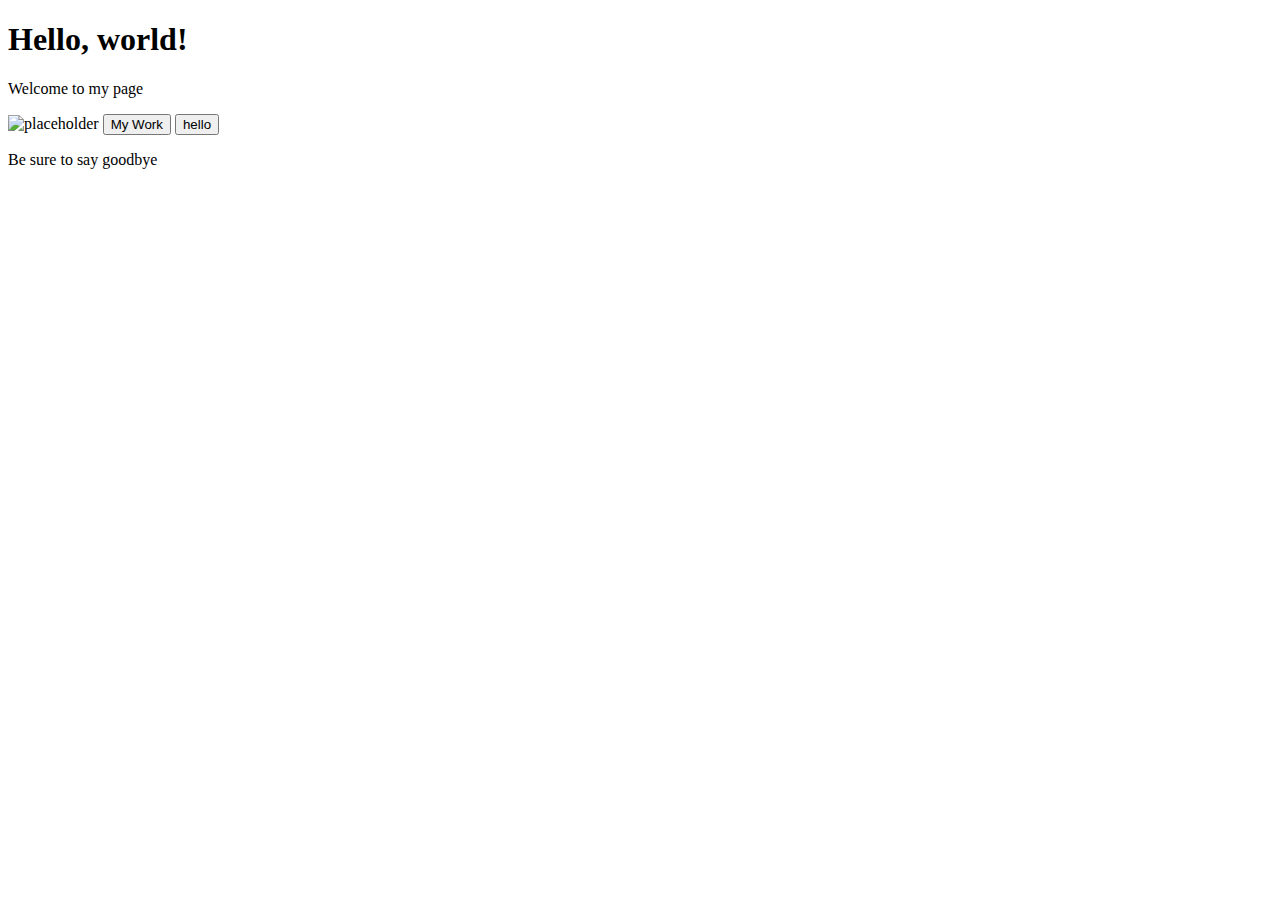
==== bootstrap/index.html @ 63cfd322 "adding bootstrap and finals" ====
<!doctype html>
<html lang="en">

<head>
    <!-- Required meta tags -->
    <meta charset="utf-8">
    <meta name="viewport" content="width=device-width, initial-scale=1">

    <!-- Bootstrap CSS -->
    <link href="https://cdn.jsdelivr.net/npm/bootstrap@5.0.0-beta2/dist/css/bootstrap.min.css" rel="stylesheet"
        integrity="sha384-BmbxuPwQa2lc/FVzBcNJ7UAyJxM6wuqIj61tLrc4wSX0szH/Ev+nYRRuWlolflfl" crossorigin="anonymous">

    <title>Hello, world!</title>
</head>

<body>
    <div class="container">
        <header class="text-center bg-success">
            <h1 class="display-1 text-white">Hello, world!</h1>
            <p class="h4 fst-italic text-grey fw-bold">Welcome to my page</p>
        </header>
        <img class="img-fluid img-thumbnail mx-auto d-block rounded-circle" src="https://via.placeholder.com/250"
            alt="placeholder">
        <button class="btn btn-danger text-white">My Work</button>
        <button class=" btn btn-outline-primary btn-lg">hello</button>
        <div class="alert alert-warning">
            <p class="h4 text-center">Be sure to say goodbye</p>
        </div>
    </div>



    <!-- Optional JavaScript; choose one of the two! -->

    <!-- Option 1: Bootstrap Bundle with Popper -->
    <script src="https://cdn.jsdelivr.net/npm/bootstrap@5.0.0-beta2/dist/js/bootstrap.bundle.min.js"
        integrity="sha384-b5kHyXgcpbZJO/tY9Ul7kGkf1S0CWuKcCD38l8YkeH8z8QjE0GmW1gYU5S9FOnJ0" crossorigin="anonymous">
    </script>

    <!-- Option 2: Separate Popper and Bootstrap JS -->
    <!--
    <script src="https://cdn.jsdelivr.net/npm/@popperjs/core@2.6.0/dist/umd/popper.min.js" integrity="sha384-KsvD1yqQ1/1+IA7gi3P0tyJcT3vR+NdBTt13hSJ2lnve8agRGXTTyNaBYmCR/Nwi" crossorigin="anonymous"></script>
    <script src="https://cdn.jsdelivr.net/npm/bootstrap@5.0.0-beta2/dist/js/bootstrap.min.js" integrity="sha384-nsg8ua9HAw1y0W1btsyWgBklPnCUAFLuTMS2G72MMONqmOymq585AcH49TLBQObG" crossorigin="anonymous"></script>
    -->
</body>

</html>
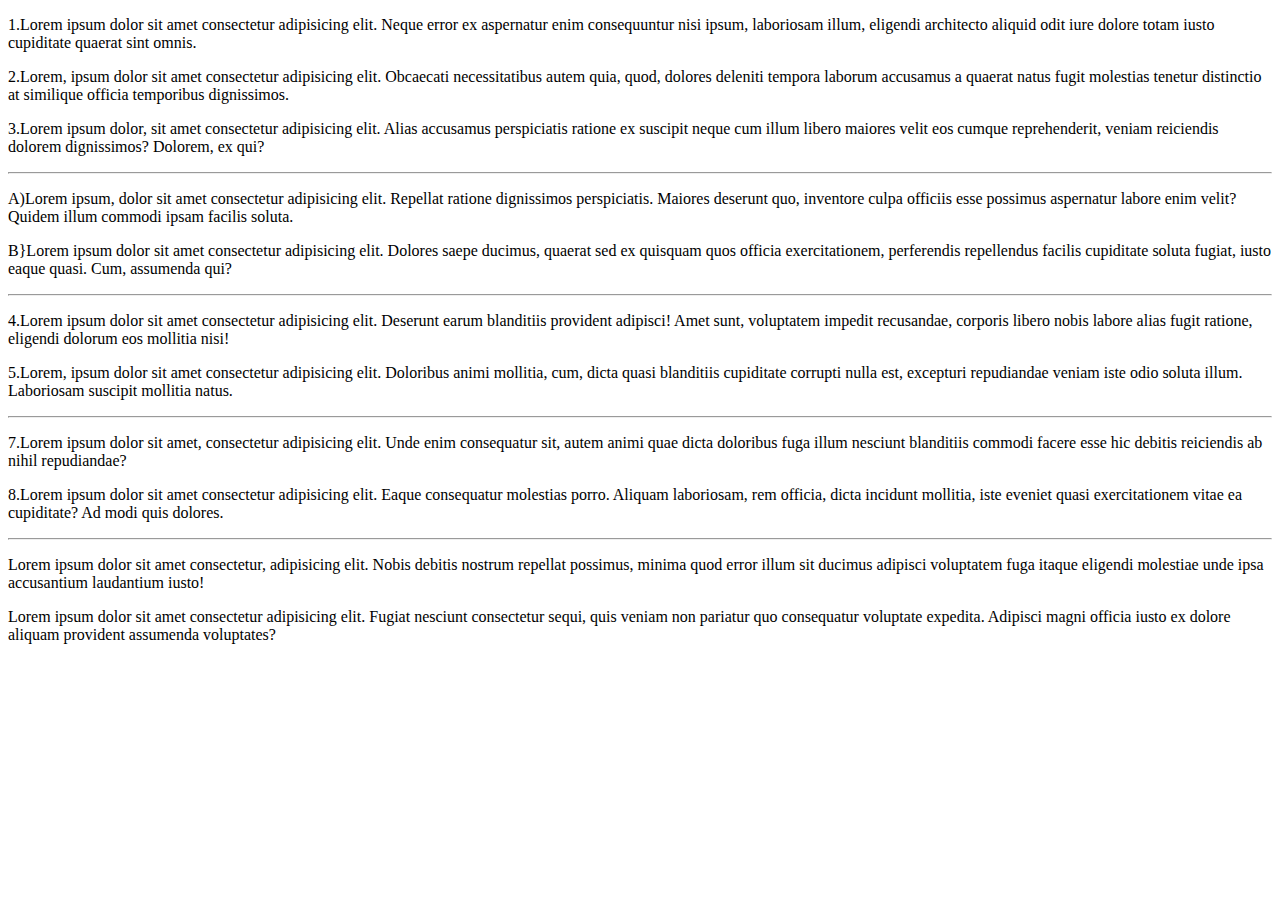
==== commit 669d34a0: "using one css stylesheet" ====
--- a/bootstrap/index.html
+++ b/bootstrap/index.html
@@ -15,20 +15,91 @@
 
 <body>
     <div class="container">
-        <header class="text-center bg-success">
-            <h1 class="display-1 text-white">Hello, world!</h1>
-            <p class="h4 fst-italic text-grey fw-bold">Welcome to my page</p>
-        </header>
-        <img class="img-fluid img-thumbnail mx-auto d-block rounded-circle" src="https://via.placeholder.com/250"
-            alt="placeholder">
-        <button class="btn btn-danger text-white">My Work</button>
-        <button class=" btn btn-outline-primary btn-lg">hello</button>
-        <div class="alert alert-warning">
-            <p class="h4 text-center">Be sure to say goodbye</p>
+        <div class="row">
+            <div class="col">
+                <p>1.Lorem ipsum dolor sit amet consectetur adipisicing elit. Neque error ex aspernatur enim
+                    consequuntur
+                    nisi ipsum, laboriosam illum, eligendi architecto aliquid odit iure dolore totam iusto cupiditate
+                    quaerat sint omnis.</p>
+            </div>
+            <div class="col">
+                <p>2.Lorem, ipsum dolor sit amet consectetur adipisicing elit. Obcaecati necessitatibus autem quia,
+                    quod, dolores deleniti tempora laborum accusamus a quaerat natus fugit molestias tenetur
+                    distinctio at similique officia temporibus dignissimos. </p>
+            </div>
+            <div class="col">
+                <p>3.Lorem ipsum dolor, sit amet consectetur adipisicing elit. Alias accusamus perspiciatis ratione ex
+                    suscipit neque cum illum libero maiores velit eos cumque reprehenderit, veniam reiciendis dolorem
+                    dignissimos? Dolorem, ex qui?</p>
+            </div>
         </div>
+        <hr>
+        <div class="row">
+            <div class="col-8">
+                <p>A)Lorem ipsum, dolor sit amet consectetur adipisicing elit. Repellat ratione dignissimos
+                    perspiciatis.
+                    Maiores deserunt quo, inventore culpa officiis esse possimus aspernatur labore enim velit? Quidem
+                    illum
+                    commodi ipsam facilis soluta.</p>
+            </div>
+            <div class="col-4">
+                <p>B}Lorem ipsum dolor sit amet consectetur adipisicing elit. Dolores saepe ducimus, quaerat sed ex
+                    quisquam
+                    quos officia exercitationem, perferendis repellendus facilis cupiditate soluta fugiat, iusto eaque
+                    quasi. Cum, assumenda qui?</p>
+            </div>
+        </div>
+        <hr>
+        <div class="row">
+            <div class="col-md-4 col-lg-8">
+                <p>4.Lorem ipsum dolor sit amet consectetur adipisicing elit. Deserunt earum blanditiis provident
+                    adipisci!
+                    Amet sunt, voluptatem impedit recusandae, corporis libero nobis labore alias fugit ratione, eligendi
+                    dolorum eos mollitia nisi!</p>
+            </div>
+            <div class="col-md-8 col-lg-4">
+                <p>5.Lorem, ipsum dolor sit amet consectetur adipisicing elit. Doloribus animi mollitia, cum, dicta
+                    quasi
+                    blanditiis cupiditate corrupti nulla est, excepturi repudiandae veniam iste odio soluta illum.
+                    Laboriosam suscipit mollitia natus.</p>
+            </div>
+        </div>
+        <hr>
+        <div class="row">
+            <div class="col-sm-5 col-md-8 col-xl-3">
+                <p>7.Lorem ipsum dolor sit amet, consectetur adipisicing elit. Unde enim consequatur sit, autem animi
+                    quae
+                    dicta doloribus fuga illum nesciunt blanditiis commodi facere esse hic debitis reiciendis ab nihil
+                    repudiandae?</p>
+            </div>
+            <div class="col-sm-7 col-md-4 col-xl-9">
+                <p>8.Lorem ipsum dolor sit amet consectetur adipisicing elit. Eaque consequatur molestias porro. Aliquam
+                    laboriosam, rem officia, dicta incidunt mollitia, iste eveniet quasi exercitationem vitae ea
+                    cupiditate?
+                    Ad modi quis dolores.</p>
+            </div>
+        </div>
+        <hr>
+        <div class="col-md-5 offset-7">
+            <p>Lorem ipsum dolor sit amet consectetur, adipisicing elit. Nobis debitis nostrum repellat possimus, minima
+                quod error illum sit ducimus adipisci voluptatem fuga itaque eligendi molestiae unde ipsa accusantium
+                laudantium iusto!</p>
+        </div>
+        <section class="bg-info ac-bg">
+            <div class="container">
+                <div class="row">
+                    <div class="col">
+                        <p>Lorem ipsum dolor sit amet consectetur adipisicing elit. Fugiat nesciunt consectetur sequi,
+                            quis
+                            veniam
+                            non pariatur quo consequatur voluptate expedita. Adipisci magni officia iusto ex dolore
+                            aliquam
+                            provident assumenda voluptates?</p>
+                    </div>
+                </div>
+            </div>
+        </section>
     </div>
-
-
 
     <!-- Optional JavaScript; choose one of the two! -->
 
@@ -36,12 +107,6 @@
     <script src="https://cdn.jsdelivr.net/npm/bootstrap@5.0.0-beta2/dist/js/bootstrap.bundle.min.js"
         integrity="sha384-b5kHyXgcpbZJO/tY9Ul7kGkf1S0CWuKcCD38l8YkeH8z8QjE0GmW1gYU5S9FOnJ0" crossorigin="anonymous">
     </script>
-
-    <!-- Option 2: Separate Popper and Bootstrap JS -->
-    <!--
-    <script src="https://cdn.jsdelivr.net/npm/@popperjs/core@2.6.0/dist/umd/popper.min.js" integrity="sha384-KsvD1yqQ1/1+IA7gi3P0tyJcT3vR+NdBTt13hSJ2lnve8agRGXTTyNaBYmCR/Nwi" crossorigin="anonymous"></script>
-    <script src="https://cdn.jsdelivr.net/npm/bootstrap@5.0.0-beta2/dist/js/bootstrap.min.js" integrity="sha384-nsg8ua9HAw1y0W1btsyWgBklPnCUAFLuTMS2G72MMONqmOymq585AcH49TLBQObG" crossorigin="anonymous"></script>
-    -->
 </body>
 
 </html>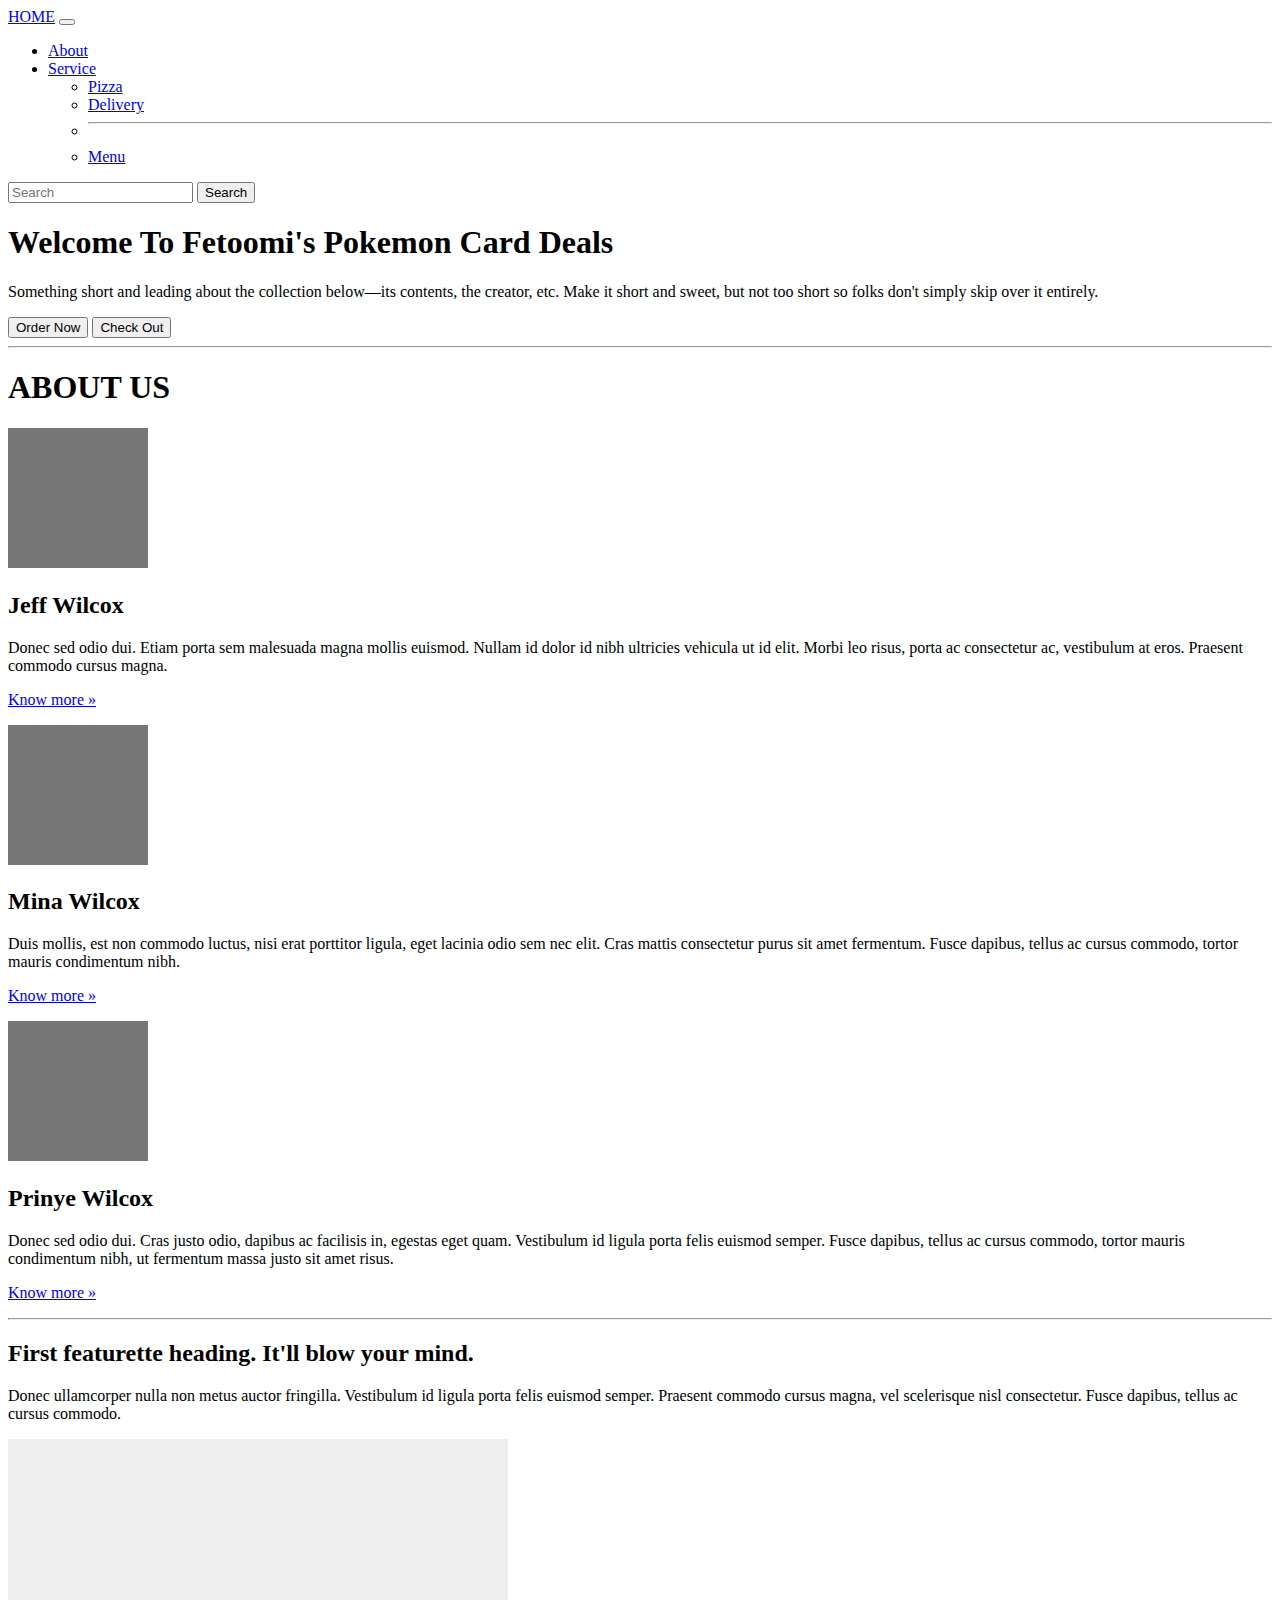
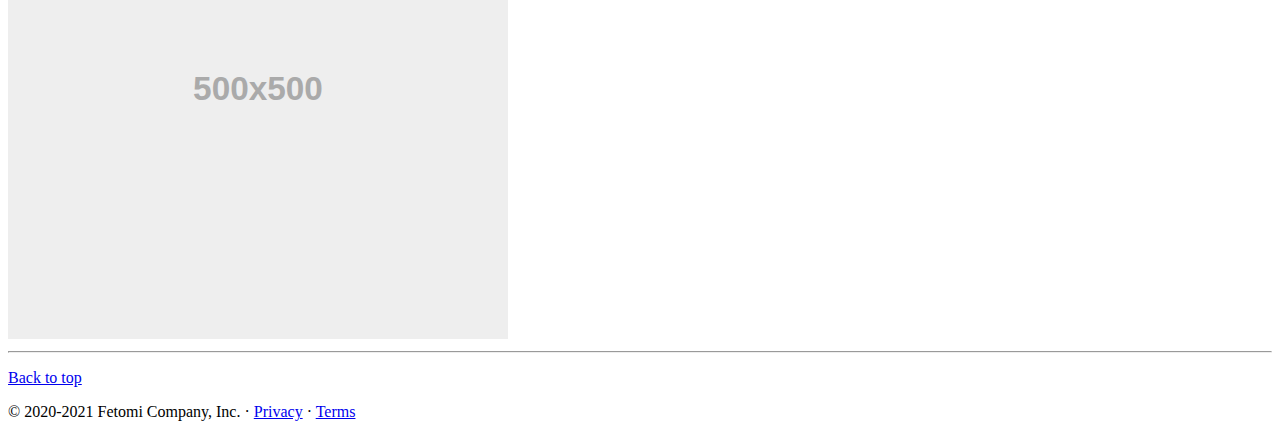
==== commit 7fc32ead: "ffinals & bootstrap" ====
--- a/bootstrap/index.html
+++ b/bootstrap/index.html
@@ -2,110 +2,130 @@
 <html lang="en">
 
 <head>
-    <!-- Required meta tags -->
-    <meta charset="utf-8">
-    <meta name="viewport" content="width=device-width, initial-scale=1">
+  <!-- Required meta tags -->
+  <meta charset="utf-8">
+  <meta name="viewport" content="width=device-width, initial-scale=1">
 
-    <!-- Bootstrap CSS -->
-    <link href="https://cdn.jsdelivr.net/npm/bootstrap@5.0.0-beta2/dist/css/bootstrap.min.css" rel="stylesheet"
-        integrity="sha384-BmbxuPwQa2lc/FVzBcNJ7UAyJxM6wuqIj61tLrc4wSX0szH/Ev+nYRRuWlolflfl" crossorigin="anonymous">
+  <!-- Bootstrap CSS -->
+  <link href="https://cdn.jsdelivr.net/npm/bootstrap@5.0.0-beta2/dist/css/bootstrap.min.css" rel="stylesheet"
+    integrity="sha384-BmbxuPwQa2lc/FVzBcNJ7UAyJxM6wuqIj61tLrc4wSX0szH/Ev+nYRRuWlolflfl" crossorigin="anonymous">
 
-    <title>Hello, world!</title>
+  <title>Bootstrap</title>
 </head>
 
 <body>
-    <div class="container">
-        <div class="row">
-            <div class="col">
-                <p>1.Lorem ipsum dolor sit amet consectetur adipisicing elit. Neque error ex aspernatur enim
-                    consequuntur
-                    nisi ipsum, laboriosam illum, eligendi architecto aliquid odit iure dolore totam iusto cupiditate
-                    quaerat sint omnis.</p>
-            </div>
-            <div class="col">
-                <p>2.Lorem, ipsum dolor sit amet consectetur adipisicing elit. Obcaecati necessitatibus autem quia,
-                    quod, dolores deleniti tempora laborum accusamus a quaerat natus fugit molestias tenetur
-                    distinctio at similique officia temporibus dignissimos. </p>
-            </div>
-            <div class="col">
-                <p>3.Lorem ipsum dolor, sit amet consectetur adipisicing elit. Alias accusamus perspiciatis ratione ex
-                    suscipit neque cum illum libero maiores velit eos cumque reprehenderit, veniam reiciendis dolorem
-                    dignissimos? Dolorem, ex qui?</p>
-            </div>
-        </div>
-        <hr>
-        <div class="row">
-            <div class="col-8">
-                <p>A)Lorem ipsum, dolor sit amet consectetur adipisicing elit. Repellat ratione dignissimos
-                    perspiciatis.
-                    Maiores deserunt quo, inventore culpa officiis esse possimus aspernatur labore enim velit? Quidem
-                    illum
-                    commodi ipsam facilis soluta.</p>
-            </div>
-            <div class="col-4">
-                <p>B}Lorem ipsum dolor sit amet consectetur adipisicing elit. Dolores saepe ducimus, quaerat sed ex
-                    quisquam
-                    quos officia exercitationem, perferendis repellendus facilis cupiditate soluta fugiat, iusto eaque
-                    quasi. Cum, assumenda qui?</p>
-            </div>
-        </div>
-        <hr>
-        <div class="row">
-            <div class="col-md-4 col-lg-8">
-                <p>4.Lorem ipsum dolor sit amet consectetur adipisicing elit. Deserunt earum blanditiis provident
-                    adipisci!
-                    Amet sunt, voluptatem impedit recusandae, corporis libero nobis labore alias fugit ratione, eligendi
-                    dolorum eos mollitia nisi!</p>
-            </div>
-            <div class="col-md-8 col-lg-4">
-                <p>5.Lorem, ipsum dolor sit amet consectetur adipisicing elit. Doloribus animi mollitia, cum, dicta
-                    quasi
-                    blanditiis cupiditate corrupti nulla est, excepturi repudiandae veniam iste odio soluta illum.
-                    Laboriosam suscipit mollitia natus.</p>
-            </div>
-        </div>
-        <hr>
-        <div class="row">
-            <div class="col-sm-5 col-md-8 col-xl-3">
-                <p>7.Lorem ipsum dolor sit amet, consectetur adipisicing elit. Unde enim consequatur sit, autem animi
-                    quae
-                    dicta doloribus fuga illum nesciunt blanditiis commodi facere esse hic debitis reiciendis ab nihil
-                    repudiandae?</p>
-            </div>
-            <div class="col-sm-7 col-md-4 col-xl-9">
-                <p>8.Lorem ipsum dolor sit amet consectetur adipisicing elit. Eaque consequatur molestias porro. Aliquam
-                    laboriosam, rem officia, dicta incidunt mollitia, iste eveniet quasi exercitationem vitae ea
-                    cupiditate?
-                    Ad modi quis dolores.</p>
-            </div>
-        </div>
-        <hr>
-        <div class="col-md-5 offset-7">
-            <p>Lorem ipsum dolor sit amet consectetur, adipisicing elit. Nobis debitis nostrum repellat possimus, minima
-                quod error illum sit ducimus adipisci voluptatem fuga itaque eligendi molestiae unde ipsa accusantium
-                laudantium iusto!</p>
-        </div>
-        <section class="bg-info ac-bg">
-            <div class="container">
-                <div class="row">
-                    <div class="col">
-                        <p>Lorem ipsum dolor sit amet consectetur adipisicing elit. Fugiat nesciunt consectetur sequi,
-                            quis
-                            veniam
-                            non pariatur quo consequatur voluptate expedita. Adipisci magni officia iusto ex dolore
-                            aliquam
-                            provident assumenda voluptates?</p>
-                    </div>
-                </div>
-            </div>
-        </section>
+  <nav class="navbar navbar-expand-lg navbar navbar-dark bg-dark">
+    <div class="container-fluid">
+      <a class="navbar-brand" href="#">HOME</a>
+      <button class="navbar-toggler" type="button" data-bs-toggle="collapse" data-bs-target="#navbarSupportedContent"
+        aria-controls="navbarSupportedContent" aria-expanded="false" aria-label="Toggle navigation">
+        <span class="navbar-toggler-icon"></span>
+      </button>
+      <div class="collapse navbar-collapse" id="navbarSupportedContent">
+        <ul class="navbar-nav me-auto mb-2 mb-lg-0">
+          <li class="nav-item">
+            <a class="nav-link active" aria-current="page" href="#">About</a>
+          </li>
+          <li class="nav-item dropdown">
+            <a class="nav-link dropdown-toggle" href="#" id="navbarDropdown" role="button" data-bs-toggle="dropdown"
+              aria-expanded="false">
+              Service
+            </a>
+            <ul class="dropdown-menu" aria-labelledby="navbarDropdown">
+              <li><a class="dropdown-item" href="#">Pizza</a></li>
+              <li><a class="dropdown-item" href="#">Delivery</a></li>
+              <li>
+                <hr class="dropdown-divider">
+              </li>
+              <li><a class="dropdown-item" href="#">Menu</a></li>
+            </ul>
+          </li>
+        </ul>
+        <form class="d-flex">
+          <input class="form-control me-2" type="search" placeholder="Search" aria-label="Search">
+          <button class="btn btn-outline-success" type="submit">Search</button>
+        </form>
+      </div>
     </div>
+  </nav>
+  <h1 class="text-center">Welcome To Fetoomi's Pokemon Card Deals</h1>
+  <p class="lead text-muted">Something short and leading about the collection below—its contents, the creator, etc. Make
+    it short and sweet, but not too short so folks don't simply skip over it entirely.</p>
+  <div class="text-center">
+    <button type="button" class="btn btn-primary">Order Now</button>
+    <button type="button" class="btn btn-secondary">Check Out</button>
+  </div>
+  <!-- starting page -->
+  <hr>
+  <div class="container marketing">
+    <h1 class="text-center m-lg-5">ABOUT US</h1>
+    <!-- Three columns of text below the carousel -->
+    <div class="row">
+      <div class="col-lg-4">
+        <img class="rounded-circle d-block mx-auto ms-lg-1"
+          src="[data-uri]"
+          alt="Generic placeholder image" width="140" height="140">
+        <h2 class=" text-mx-lg-center">Jeff Wilcox</h2>
+        <p>Donec sed odio dui. Etiam porta sem malesuada magna mollis euismod. Nullam id dolor id nibh ultricies
+          vehicula ut id elit. Morbi leo risus, porta ac consectetur ac, vestibulum at eros. Praesent commodo cursus
+          magna.</p>
+        <p><a class="btn btn-secondary" href="#" role="button">Know more »</a></p>
+      </div><!-- /.col-lg-4 -->
+      <div class="col-lg-4">
+        <img class="rounded-circle d-block mx-auto ms-lg-1"
+          src="[data-uri]"
+          alt="Generic placeholder image" width="140" height="140">
+        <h2>Mina Wilcox</h2>
+        <p>Duis mollis, est non commodo luctus, nisi erat porttitor ligula, eget lacinia odio sem nec elit. Cras mattis
+          consectetur purus sit amet fermentum. Fusce dapibus, tellus ac cursus commodo, tortor mauris condimentum nibh.
+        </p>
+        <p><a class="btn btn-secondary" href="#" role="button">Know more »</a></p>
+      </div><!-- /.col-lg-4 -->
+      <div class="col-lg-4 ">
+        <img class="rounded-circle d-block mx-auto ms-lg-1"
+          src="[data-uri]"
+          alt="Generic placeholder image" width="140" height="140">
+        <h2>Prinye Wilcox</h2>
+        <p>Donec sed odio dui. Cras justo odio, dapibus ac facilisis in, egestas eget quam. Vestibulum id ligula porta
+          felis euismod semper. Fusce dapibus, tellus ac cursus commodo, tortor mauris condimentum nibh, ut fermentum
+          massa justo sit amet risus.</p>
+        <p><a class="btn btn-secondary" href="#" role="button">Know more »</a></p>
+      </div><!-- /.col-lg-4 -->
+    </div><!-- /.row -->
+
+
+    <!-- START THE FEATURETTES -->
+
+    <hr class="featurette-divider">
+
+    <div class="row featurette">
+      <div class="col-md-7">
+        <h2 class="featurette-heading">First featurette heading. <span class="text-muted">It'll blow your mind.</span>
+        </h2>
+        <p class="lead">Donec ullamcorper nulla non metus auctor fringilla. Vestibulum id ligula porta felis euismod
+          semper. Praesent commodo cursus magna, vel scelerisque nisl consectetur. Fusce dapibus, tellus ac cursus
+          commodo.</p>
+      </div>
+      <div class="col-md-5">
+        <img class="featurette-image img-fluid mx-auto" data-src="holder.js/500x500/auto" alt="500x500"
+          style="width: 500px; height: 500px;"
+          src="data:image/svg+xml;charset=UTF-8,%3Csvg%20width%3D%22500%22%20height%3D%22500%22%20xmlns%3D%22http%3A%2F%2Fwww.w3.org%2F2000%2Fsvg%22%20viewBox%3D%220%200%20500%20500%22%20preserveAspectRatio%3D%22none%22%3E%3Cdefs%3E%3Cstyle%20type%3D%22text%2Fcss%22%3E%23holder_17884f4194c%20text%20%7B%20fill%3A%23AAAAAA%3Bfont-weight%3Abold%3Bfont-family%3AArial%2C%20Helvetica%2C%20Open%20Sans%2C%20sans-serif%2C%20monospace%3Bfont-size%3A25pt%20%7D%20%3C%2Fstyle%3E%3C%2Fdefs%3E%3Cg%20id%3D%22holder_17884f4194c%22%3E%3Crect%20width%3D%22500%22%20height%3D%22500%22%20fill%3D%22%23EEEEEE%22%3E%3C%2Frect%3E%3Cg%3E%3Ctext%20x%3D%22185.1171875%22%20y%3D%22261.1%22%3E500x500%3C%2Ftext%3E%3C%2Fg%3E%3C%2Fg%3E%3C%2Fsvg%3E"
+          data-holder-rendered="true">
+      </div>
+    </div>
+
+    <hr class="featurette-divider">
+
+    <footer class="container">
+      <p class="float-right"><a href="#">Back to top</a></p>
+      <p>© 2020-2021 Fetomi Company, Inc. · <a href="#">Privacy</a> · <a href="#">Terms</a></p>
+    </footer>
 
     <!-- Optional JavaScript; choose one of the two! -->
 
     <!-- Option 1: Bootstrap Bundle with Popper -->
     <script src="https://cdn.jsdelivr.net/npm/bootstrap@5.0.0-beta2/dist/js/bootstrap.bundle.min.js"
-        integrity="sha384-b5kHyXgcpbZJO/tY9Ul7kGkf1S0CWuKcCD38l8YkeH8z8QjE0GmW1gYU5S9FOnJ0" crossorigin="anonymous">
+      integrity="sha384-b5kHyXgcpbZJO/tY9Ul7kGkf1S0CWuKcCD38l8YkeH8z8QjE0GmW1gYU5S9FOnJ0" crossorigin="anonymous">
     </script>
 </body>
 
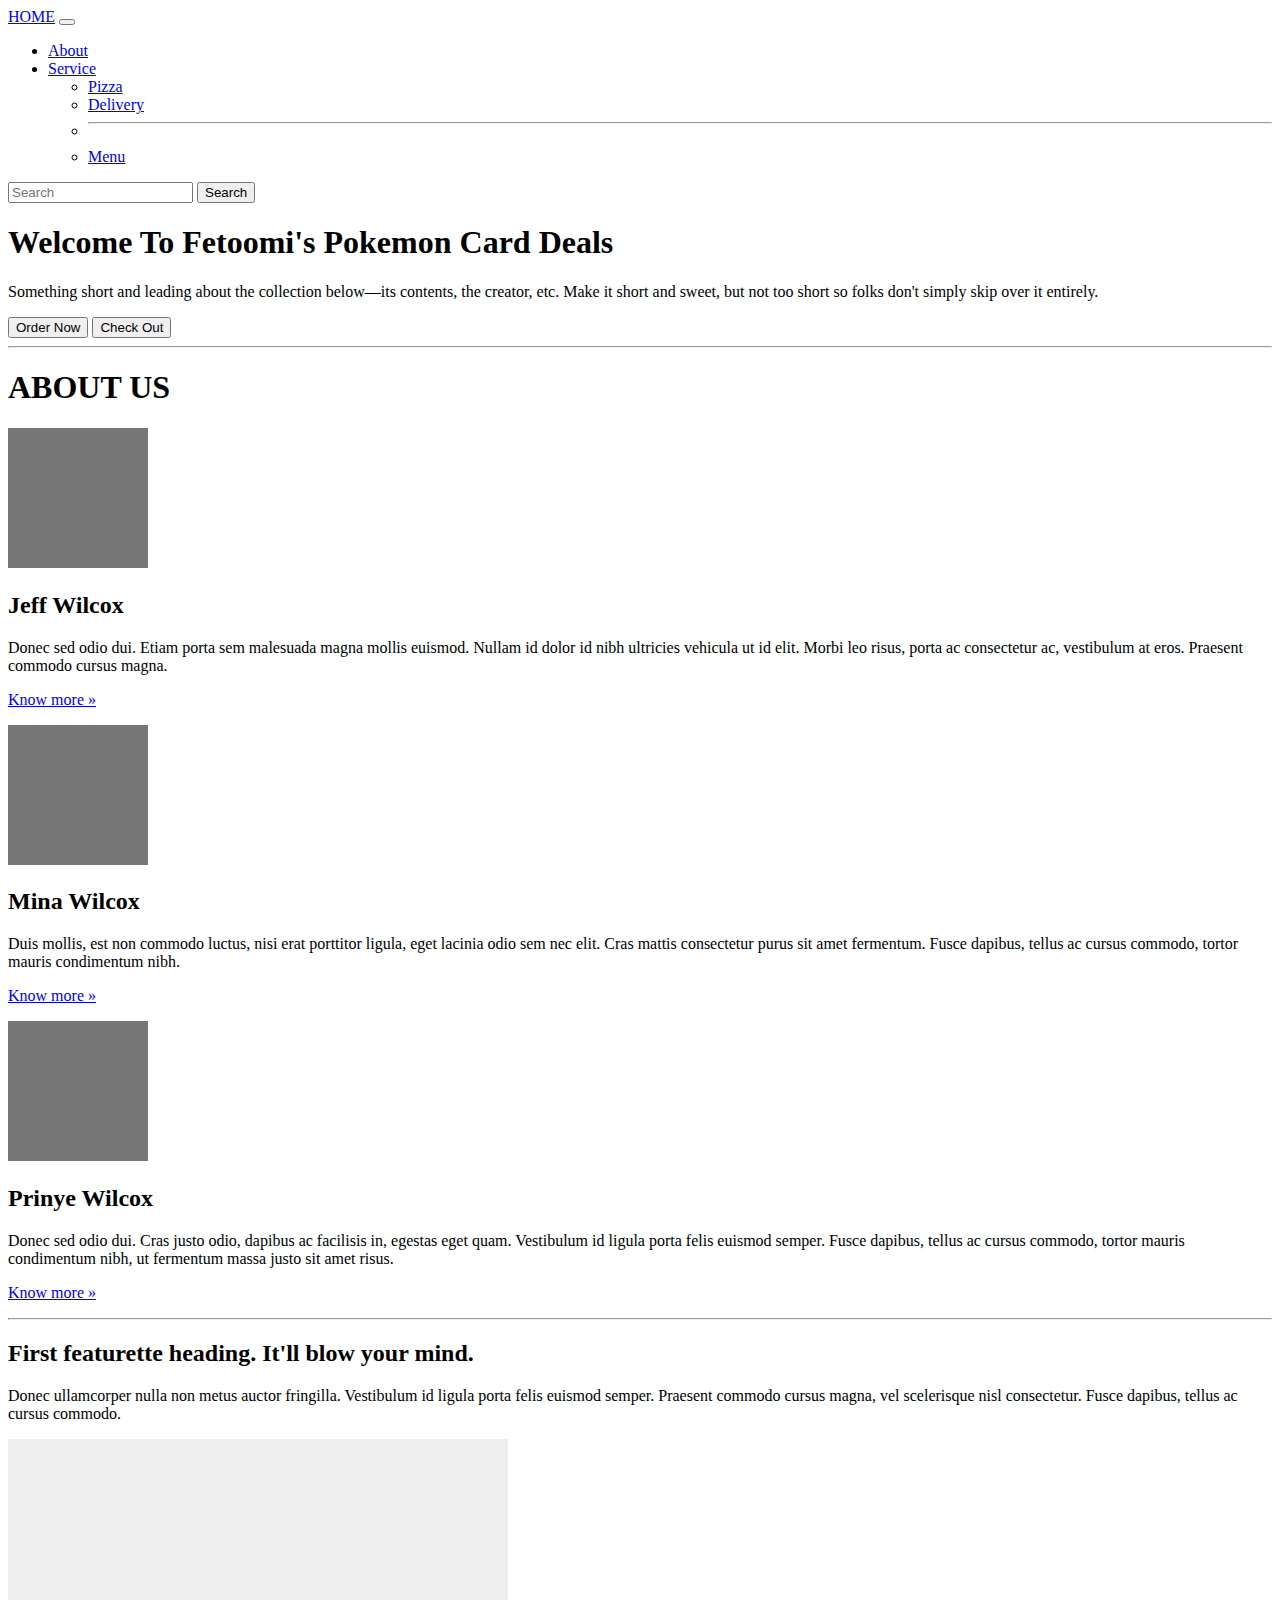
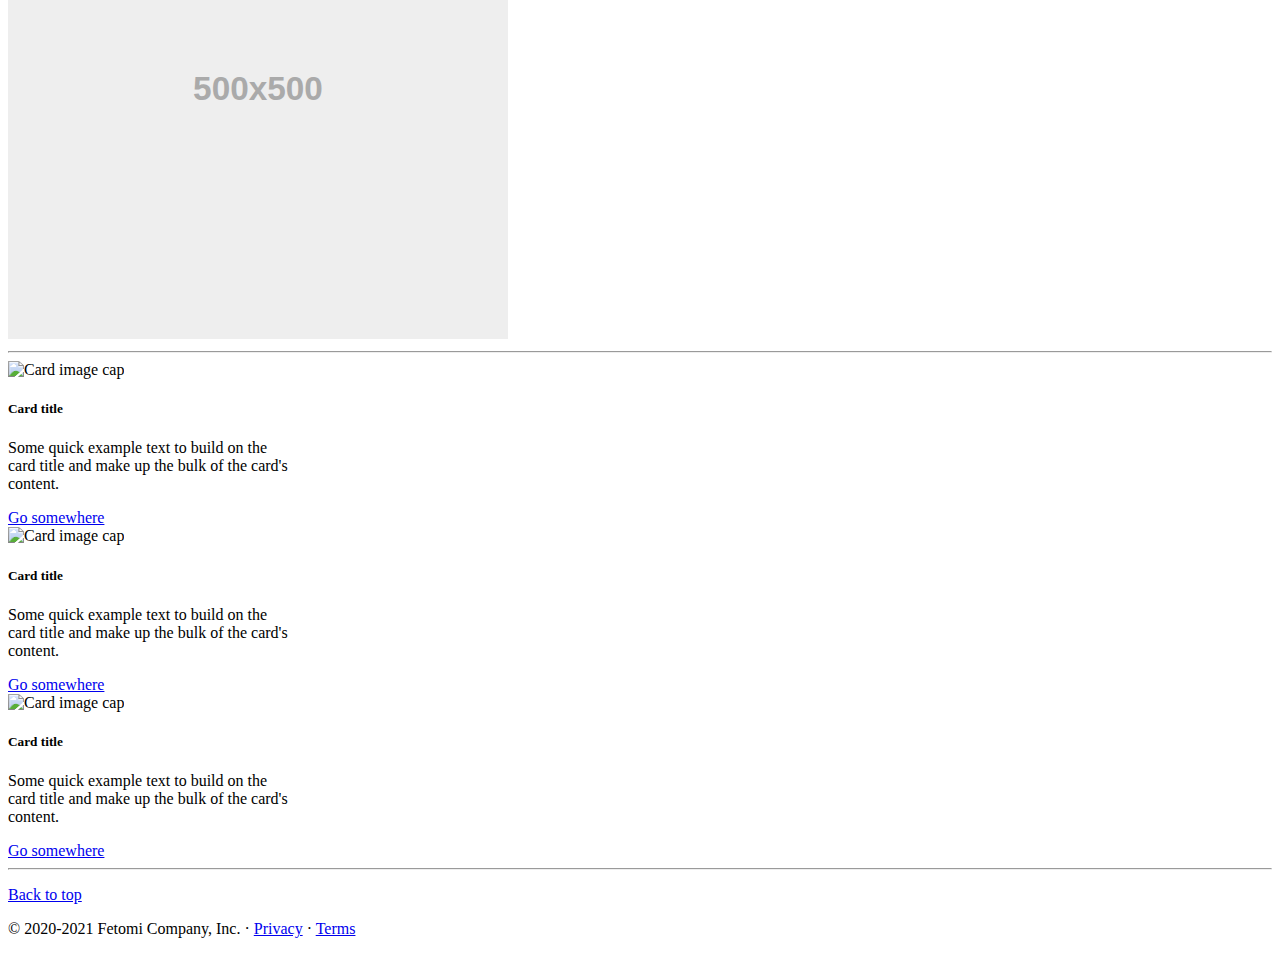
==== commit 9989d653: "making changes for both bootstrap and finals" ====
--- a/bootstrap/index.html
+++ b/bootstrap/index.html
@@ -93,7 +93,6 @@
       </div><!-- /.col-lg-4 -->
     </div><!-- /.row -->
 
-
     <!-- START THE FEATURETTES -->
 
     <hr class="featurette-divider">
@@ -113,6 +112,40 @@
           data-holder-rendered="true">
       </div>
     </div>
+    <hr>
+
+    <div class="row align-item-sm-center">
+      <div class="card col-lg-4 g-7 " style="width: 18rem;">
+        <img class="card-img-top" src="..." alt="Card image cap">
+        <div class="card-body">
+          <h5 class="card-title">Card title</h5>
+          <p class="card-text">Some quick example text to build on the card title and make up the bulk of the card's
+            content.</p>
+          <a href="#" class="btn btn-primary">Go somewhere</a>
+        </div>
+      </div>
+
+      <div class="card col-lg-4 " style="width: 18rem;">
+        <img class="card-img-top" src="..." alt="Card image cap">
+        <div class="card-body">
+          <h5 class="card-title">Card title</h5>
+          <p class="card-text">Some quick example text to build on the card title and make up the bulk of the card's
+            content.</p>
+          <a href="#" class="btn btn-primary">Go somewhere</a>
+        </div>
+      </div>
+
+      <div class="card col-lg-4" style="width: 18rem;">
+        <img class="card-img-top" src="..." alt="Card image cap">
+        <div class="card-body">
+          <h5 class="card-title">Card title</h5>
+          <p class="card-text">Some quick example text to build on the card title and make up the bulk of the card's
+            content.</p>
+          <a href="#" class="btn btn-primary">Go somewhere</a>
+        </div>
+      </div>
+    </div>
+
 
     <hr class="featurette-divider">
 
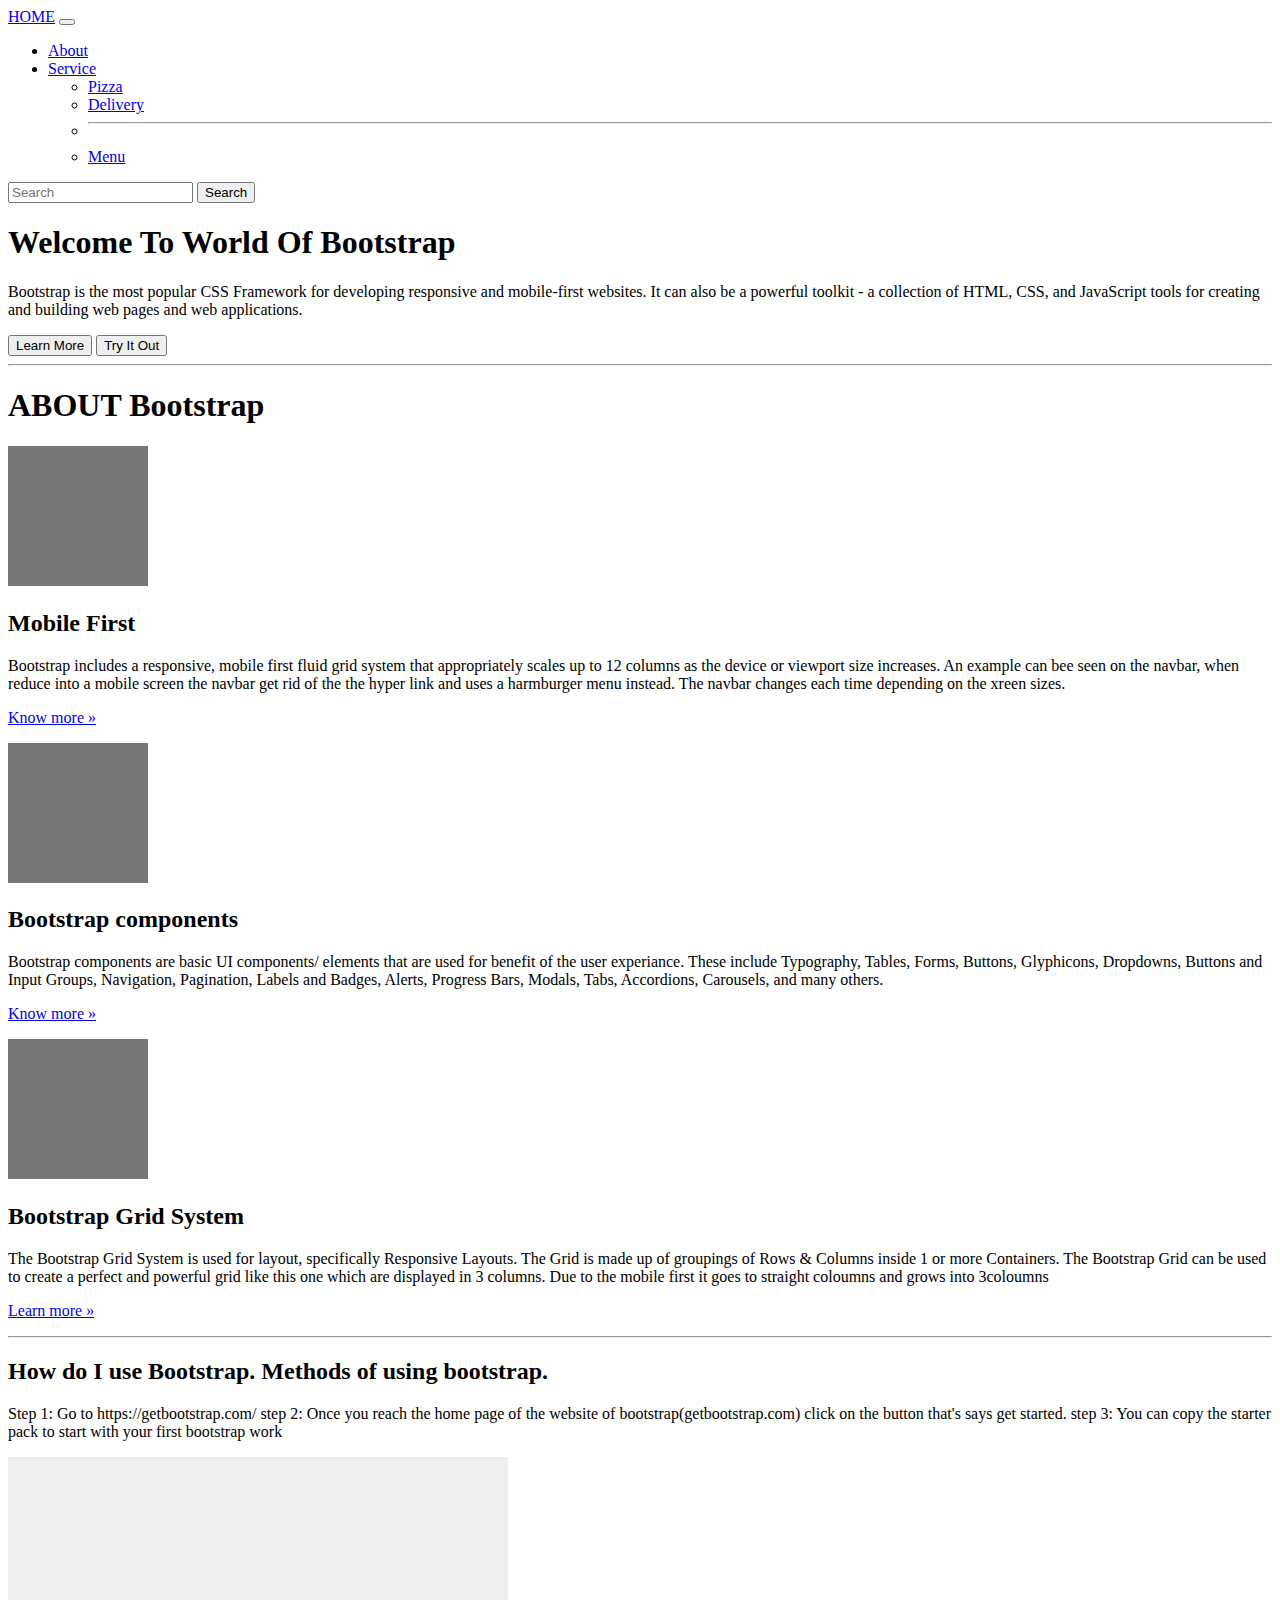
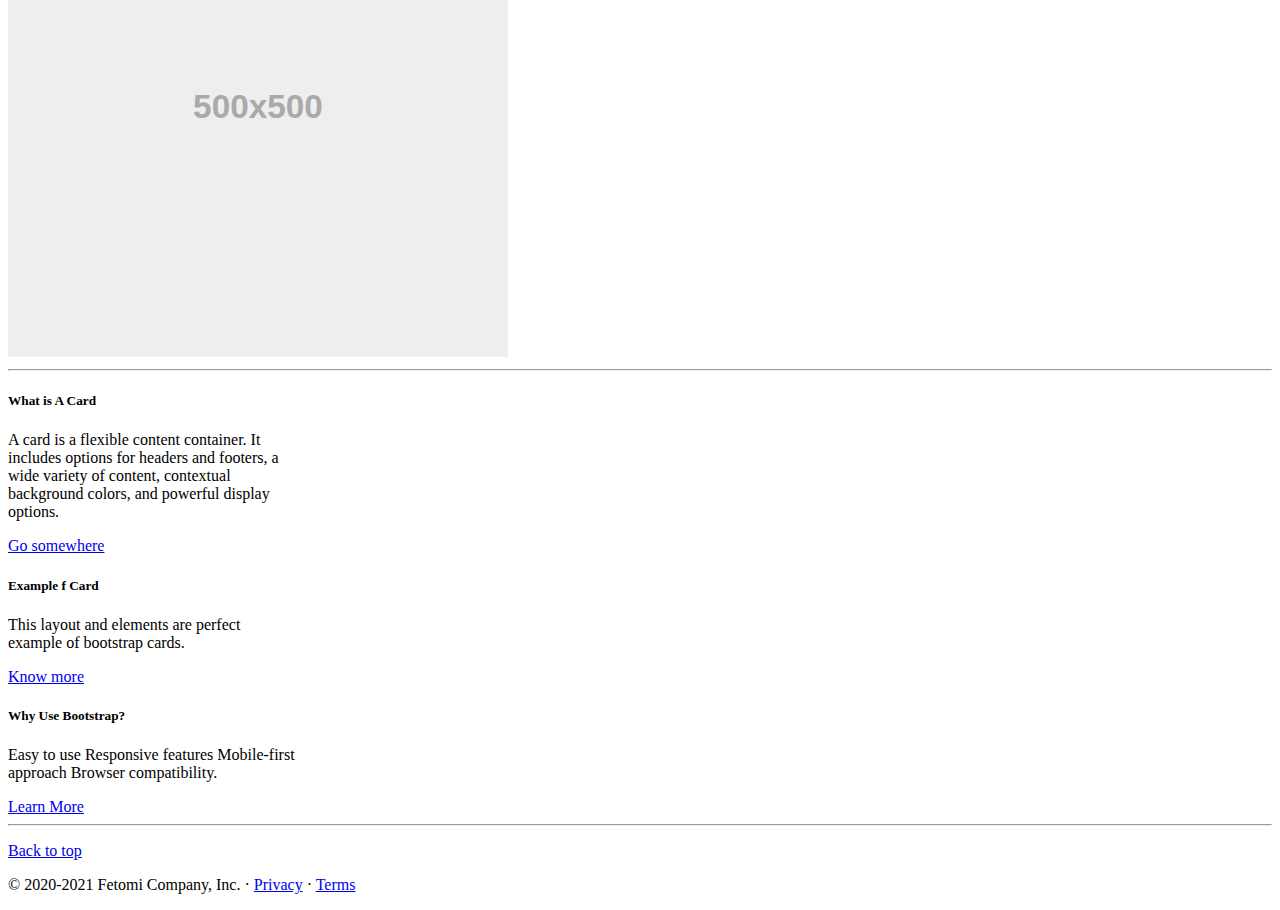
==== commit c3e35eee: "bootsrap" ====
--- a/bootstrap/index.html
+++ b/bootstrap/index.html
@@ -48,36 +48,39 @@
       </div>
     </div>
   </nav>
-  <h1 class="text-center">Welcome To Fetoomi's Pokemon Card Deals</h1>
-  <p class="lead text-muted">Something short and leading about the collection below—its contents, the creator, etc. Make
-    it short and sweet, but not too short so folks don't simply skip over it entirely.</p>
+  <h1 class="text-center">Welcome To World Of Bootstrap</h1>
+  <p class="lead text-muted">Bootstrap is the most popular CSS Framework for developing responsive and mobile-first
+    websites. It can also be a powerful toolkit - a collection of HTML, CSS, and JavaScript tools for creating and
+    building web pages and web applications.</p>
   <div class="text-center">
-    <button type="button" class="btn btn-primary">Order Now</button>
-    <button type="button" class="btn btn-secondary">Check Out</button>
+    <button type="button" class="btn btn-primary">Learn More</button>
+    <button type="button" class="btn btn-secondary">Try It Out</button>
   </div>
   <!-- starting page -->
   <hr>
   <div class="container marketing">
-    <h1 class="text-center m-lg-5">ABOUT US</h1>
+    <h1 class="text-center m-lg-5">ABOUT Bootstrap</h1>
     <!-- Three columns of text below the carousel -->
     <div class="row">
       <div class="col-lg-4">
         <img class="rounded-circle d-block mx-auto ms-lg-1"
           src="[data-uri]"
           alt="Generic placeholder image" width="140" height="140">
-        <h2 class=" text-mx-lg-center">Jeff Wilcox</h2>
-        <p>Donec sed odio dui. Etiam porta sem malesuada magna mollis euismod. Nullam id dolor id nibh ultricies
-          vehicula ut id elit. Morbi leo risus, porta ac consectetur ac, vestibulum at eros. Praesent commodo cursus
-          magna.</p>
+        <h2 class=" text-mx-lg-center">Mobile First</h2>
+        <p>Bootstrap includes a responsive, mobile first fluid grid system that appropriately scales up to 12 columns as
+          the device or viewport size increases. An example can bee seen on the navbar, when reduce into a mobile screen
+          the navbar get rid of the the hyper link and uses a harmburger menu instead. The navbar changes each time
+          depending on the xreen sizes.</p>
         <p><a class="btn btn-secondary" href="#" role="button">Know more »</a></p>
       </div><!-- /.col-lg-4 -->
       <div class="col-lg-4">
         <img class="rounded-circle d-block mx-auto ms-lg-1"
           src="[data-uri]"
           alt="Generic placeholder image" width="140" height="140">
-        <h2>Mina Wilcox</h2>
-        <p>Duis mollis, est non commodo luctus, nisi erat porttitor ligula, eget lacinia odio sem nec elit. Cras mattis
-          consectetur purus sit amet fermentum. Fusce dapibus, tellus ac cursus commodo, tortor mauris condimentum nibh.
+        <h2>Bootstrap components</h2>
+        <p>Bootstrap components are basic UI components/ elements that are used for benefit of the user experiance.
+          These include Typography, Tables, Forms, Buttons, Glyphicons, Dropdowns, Buttons and Input Groups, Navigation,
+          Pagination, Labels and Badges, Alerts, Progress Bars, Modals, Tabs, Accordions, Carousels, and many others.
         </p>
         <p><a class="btn btn-secondary" href="#" role="button">Know more »</a></p>
       </div><!-- /.col-lg-4 -->
@@ -85,11 +88,12 @@
         <img class="rounded-circle d-block mx-auto ms-lg-1"
           src="[data-uri]"
           alt="Generic placeholder image" width="140" height="140">
-        <h2>Prinye Wilcox</h2>
-        <p>Donec sed odio dui. Cras justo odio, dapibus ac facilisis in, egestas eget quam. Vestibulum id ligula porta
-          felis euismod semper. Fusce dapibus, tellus ac cursus commodo, tortor mauris condimentum nibh, ut fermentum
-          massa justo sit amet risus.</p>
-        <p><a class="btn btn-secondary" href="#" role="button">Know more »</a></p>
+        <h2>Bootstrap Grid System</h2>
+        <p>The Bootstrap Grid System is used for layout, specifically Responsive Layouts. The Grid is made up of
+          groupings of Rows & Columns inside 1 or more Containers. The Bootstrap Grid can be used to create a perfect
+          and powerful grid like this one which are displayed in 3 columns. Due to the mobile first it goes to straight
+          coloumns and grows into 3coloumns</p>
+        <p><a class="btn btn-secondary" href="#" role="button">Learn more »</a></p>
       </div><!-- /.col-lg-4 -->
     </div><!-- /.row -->
 
@@ -99,11 +103,12 @@
 
     <div class="row featurette">
       <div class="col-md-7">
-        <h2 class="featurette-heading">First featurette heading. <span class="text-muted">It'll blow your mind.</span>
+        <h2 class="featurette-heading">How do I use Bootstrap. <span class="text-muted">Methods of using
+            bootstrap.</span>
         </h2>
-        <p class="lead">Donec ullamcorper nulla non metus auctor fringilla. Vestibulum id ligula porta felis euismod
-          semper. Praesent commodo cursus magna, vel scelerisque nisl consectetur. Fusce dapibus, tellus ac cursus
-          commodo.</p>
+        <p class="lead">Step 1: Go to https://getbootstrap.com/
+          step 2: Once you reach the home page of the website of bootstrap(getbootstrap.com) click on the button that's says get started.
+        step 3: You can copy the starter pack to start with your first bootstrap work</p>
       </div>
       <div class="col-md-5">
         <img class="featurette-image img-fluid mx-auto" data-src="holder.js/500x500/auto" alt="500x500"
@@ -115,33 +120,32 @@
     <hr>
 
     <div class="row align-item-sm-center">
-      <div class="card col-lg-4 g-7 " style="width: 18rem;">
-        <img class="card-img-top" src="..." alt="Card image cap">
+      <div class="card mx-auto ms-lg-1 " style="width: 18rem;">
         <div class="card-body">
-          <h5 class="card-title">Card title</h5>
-          <p class="card-text">Some quick example text to build on the card title and make up the bulk of the card's
-            content.</p>
+          <h5 class="card-title">What is A Card</h5>
+          <p class="card-text">A card is a flexible content container. It includes options for headers and footers, a
+            wide variety of content, contextual background colors, and powerful display options.</p>
           <a href="#" class="btn btn-primary">Go somewhere</a>
         </div>
       </div>
 
-      <div class="card col-lg-4 " style="width: 18rem;">
-        <img class="card-img-top" src="..." alt="Card image cap">
+      <div class="card mx-auto ms-lg-1 " style="width: 18rem;">
+
         <div class="card-body">
-          <h5 class="card-title">Card title</h5>
-          <p class="card-text">Some quick example text to build on the card title and make up the bulk of the card's
-            content.</p>
-          <a href="#" class="btn btn-primary">Go somewhere</a>
+          <h5 class="card-title">Example f Card</h5>
+          <p class="card-text">This layout and elements are perfect example of bootstrap cards.</p>
+          <a href="#" class="btn btn-primary">Know more</a>
         </div>
       </div>
 
-      <div class="card col-lg-4" style="width: 18rem;">
-        <img class="card-img-top" src="..." alt="Card image cap">
+      <div class="card mx-auto ms-lg-1s" style="width: 18rem;">
         <div class="card-body">
-          <h5 class="card-title">Card title</h5>
-          <p class="card-text">Some quick example text to build on the card title and make up the bulk of the card's
-            content.</p>
-          <a href="#" class="btn btn-primary">Go somewhere</a>
+          <h5 class="card-title">Why Use Bootstrap?</h5>
+          <p class="card-text">Easy to use
+            Responsive features
+            Mobile-first approach
+            Browser compatibility.</p>
+          <a href="#" class="btn btn-primary">Learn More</a>
         </div>
       </div>
     </div>
